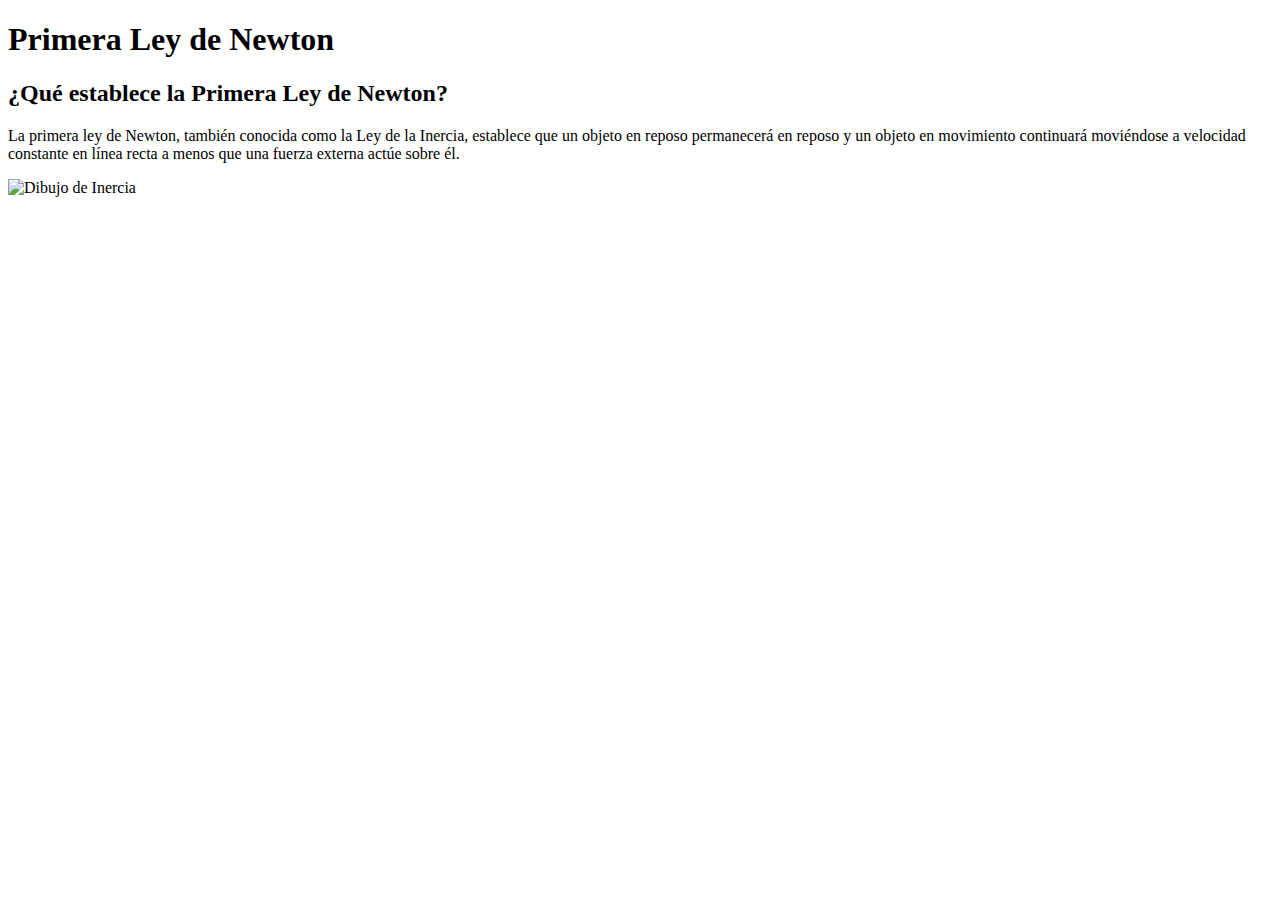
==== primera_ley.html @ e1a1026c "Create primera_ley.html" ====
<!DOCTYPE html>
<html lang="es">
<head>
    <meta charset="UTF-8">
    <meta name="viewport" content="width=device-width, initial-scale=1.0">
    <title>Primera Ley de Newton</title>
    <link rel="stylesheet" href="style.css">
</head>
<body>

    <!-- Header con título sombreado -->
    <header>
        <h1>Primera Ley de Newton</h1>
    </header>

    <!-- Contenido de la Primera Ley -->
    <main>
        <section class="info">
            <h2>¿Qué establece la Primera Ley de Newton?</h2>
            <p>
                La primera ley de Newton, también conocida como la Ley de la Inercia, establece que un objeto en reposo permanecerá en reposo y un objeto en movimiento continuará moviéndose a velocidad constante en línea recta a menos que una fuerza externa actúe sobre él.
            </p>
            <img src="https://www.ejemplo.com/inercia_dibujo.jpg" alt="Dibujo de Inercia" class="centered-image">
        </section>
    </main>

</body>
</html>
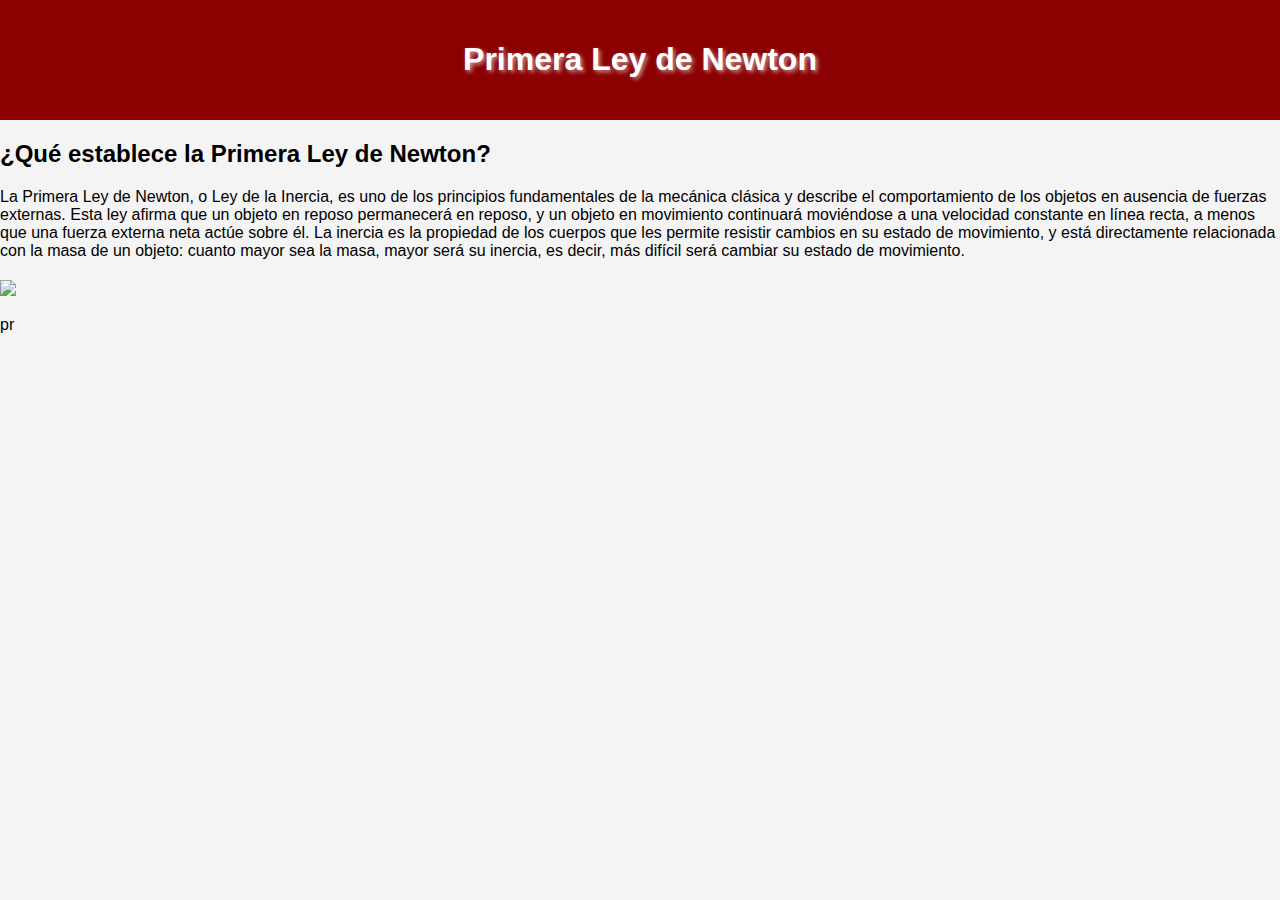
==== commit d83d5db9: "Update primera_ley.html" ====
--- a/primera_ley.html
+++ b/primera_ley.html
@@ -18,11 +18,11 @@
         <section class="info">
             <h2>¿Qué establece la Primera Ley de Newton?</h2>
             <p>
-                La primera ley de Newton, también conocida como la Ley de la Inercia, establece que un objeto en reposo permanecerá en reposo y un objeto en movimiento continuará moviéndose a velocidad constante en línea recta a menos que una fuerza externa actúe sobre él.
+              La Primera Ley de Newton, o Ley de la Inercia, es uno de los principios fundamentales de la mecánica clásica y describe el comportamiento de los objetos en ausencia de fuerzas externas. Esta ley afirma que un objeto en reposo permanecerá en reposo, y un objeto en movimiento continuará moviéndose a una velocidad constante en línea recta, a menos que una fuerza externa neta actúe sobre él. La inercia es la propiedad de los cuerpos que les permite resistir cambios en su estado de movimiento, y está directamente relacionada con la masa de un objeto: cuanto mayor sea la masa, mayor será su inercia, es decir, más difícil será cambiar su estado de movimiento.
             </p>
-            <img src="https://www.ejemplo.com/inercia_dibujo.jpg" alt="Dibujo de Inercia" class="centered-image">
+            <img src="https://t2.uc.ltmcdn.com/es/posts/5/6/1/en_que_consiste_la_inercia_17165_600_square.jpg" class="centered-image">
         </section>
     </main>
 
 </body>
-</html>
+</html>pr
--- a/style.css
+++ b/style.css
@@ -0,0 +1,55 @@
+/* Estilos generales */
+body {
+    font-family: Arial, sans-serif;
+    margin: 0;
+    padding: 0;
+    background-color: #f4f4f4;
+}
+
+/* Header con título sombreado y color rojo oscuro */
+header {
+    background-color: #8B0000; /* Rojo oscuro */
+    color: white;
+    padding: 20px;
+    text-align: center;
+}
+
+header h1 {
+    text-shadow: 2px 2px 4px rgba(255, 255, 255, 0.6); /* Sombra blanca */
+    color: white; /* Texto en blanco */
+}
+
+/* Sección de información con marco rojo y fondo transparente */
+.bordered {
+    border: 2px solid #8B0000; /* Marco rojo */
+    background-color: transparent; /* Fondo transparente */
+    padding: 20px;
+    margin: 20px auto;
+    max-width: 800px;
+    border-radius: 8px; /* Bordes redondeados */
+}
+
+/* Imágenes centradas */
+.centered-image {
+    display: block;
+    margin: 20px auto;
+    max-width: 100%;
+    height: auto;
+}
+
+/* Enlaces con flechas */
+.ley-link h2 {
+    font-size: 24px;
+    display: flex;
+    align-items: center;
+}
+
+.click-info a {
+    color: #8B0000; /* Rojo oscuro */
+    text-decoration: none;
+    margin-left: 10px;
+}
+
+.click-info a:hover {
+    text-decoration: underline;
+}
